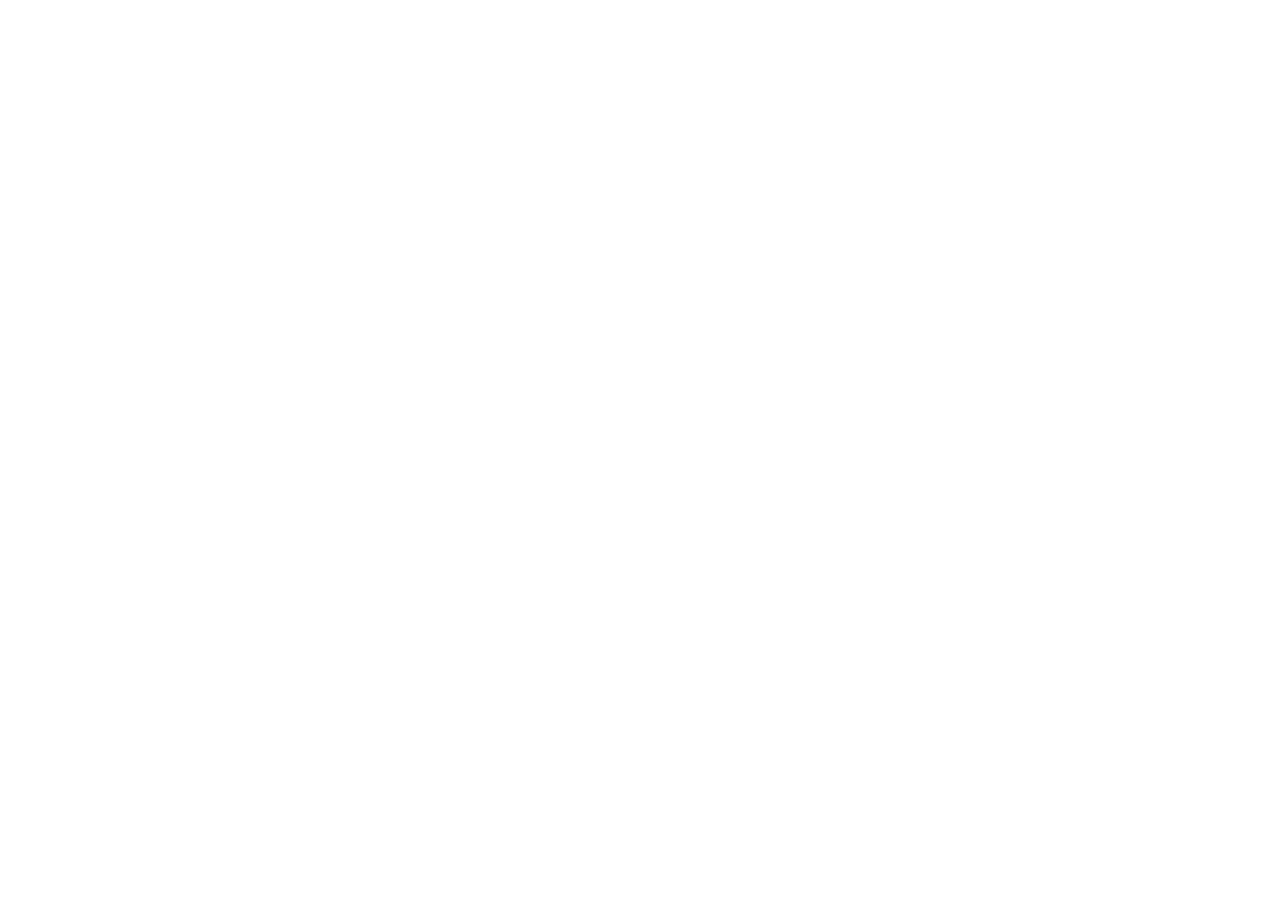
==== community.html @ aff17cbe "a" ====
<!DOCTYPE html>
<html lang="en">
<head>
    <meta charset="UTF-8">
    <meta name="viewport" content="width=device-width, initial-scale=1.0">
    <title>Document</title>
</head>
<body>
    
</body>
</html>
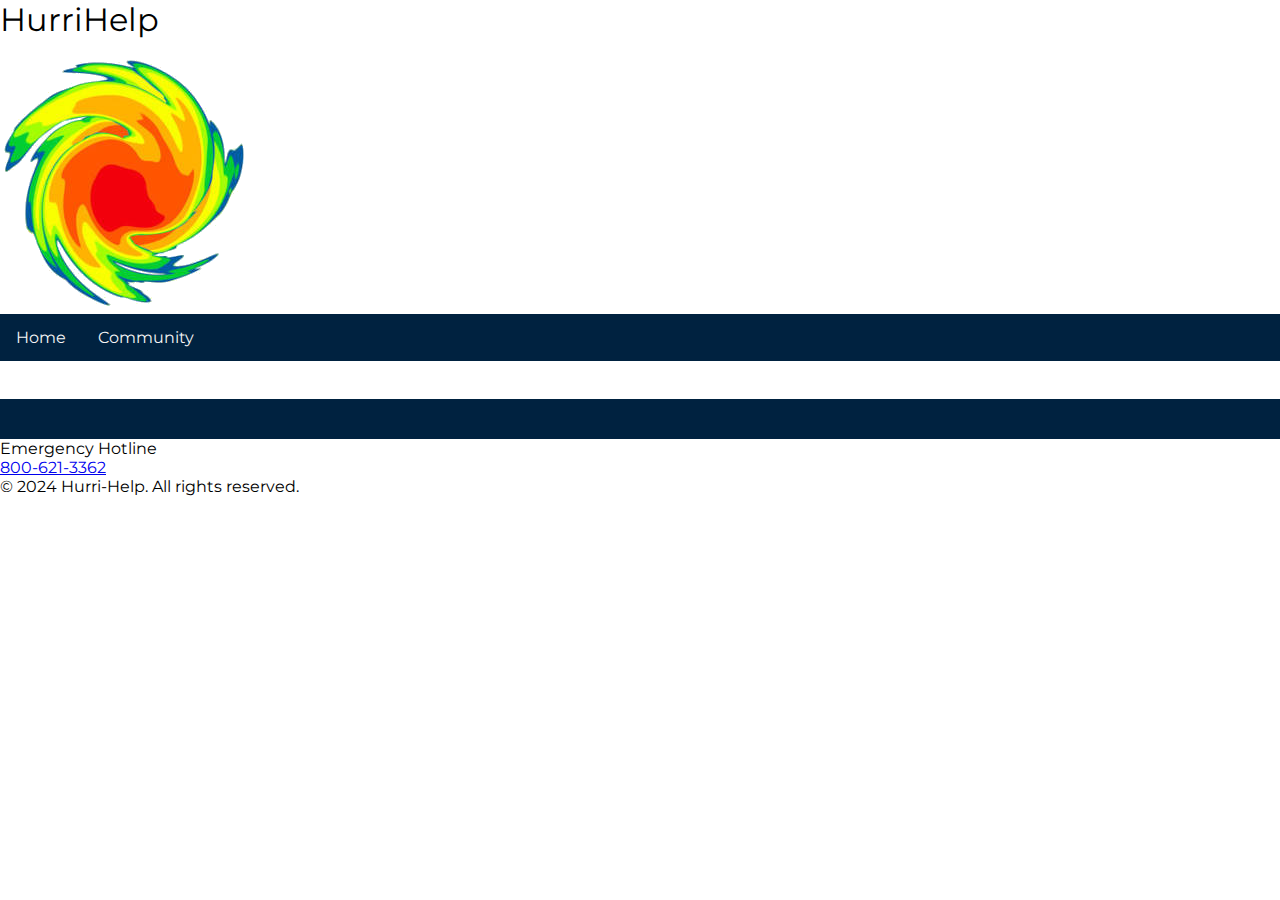
==== commit 94307c7e: "Updated community.html" ====
--- a/community.html
+++ b/community.html
@@ -3,9 +3,26 @@
 <head>
     <meta charset="UTF-8">
     <meta name="viewport" content="width=device-width, initial-scale=1.0">
-    <title>Document</title>
+    <title>Community</title>
+    <link rel="stylesheet" href="styles.css">
+    <link rel="icon" href="images/hurrihelp_favicon.png">
+    <div id="logo_header">
+        <h1>HurriHelp</h1><br>
+        <img src="images/hurrihelp_favicon.png" alt="The HurriHelp Logo">
+    </div>
+    <navbar>
+      <ul>
+        <li><a href="index.html">Home</a></li>
+        <li><a href="community.html">Community</a></li>
+      </ul>
+    </navbar><br><br>
 </head>
 <body>
     
 </body>
+<footer></footer>
+    <p>Emergency Hotline</p>
+    <a href= "tel:8006213362">800-621-3362</a>
+    <p>© 2024 Hurri-Help. All rights reserved.</p>
+</footer>
 </html>--- a/styles.css
+++ b/styles.css
@@ -0,0 +1,65 @@
+@import url('https://fonts.googleapis.com/css2?family=Montserrat:ital@0;1&display=swap');
+
+:root {
+    --primary-color: #047aed;
+    --secondary-color: #1c3fa8;
+    --dark-color: #002240;
+    --light-color: #f4f4f4;
+    --success-color:#5cb85c;
+    --error-color:#d9534f;
+}
+
+*{
+    box-sizing: border-box;
+    padding: 0;
+    margin: 0;
+}
+
+* {
+  font-family: "Montserrat", sans-serif;
+  font-optical-sizing: auto;
+  font-weight: 400;
+  font-style: normal;
+}
+
+.logo_header{
+    
+}
+
+.button {
+    color: var(--primary-color)
+}
+
+ul {
+    list-style-type: none;
+    margin: 0;
+    padding: 0;
+    overflow: hidden;
+    background-color: #002240;
+  }
+  
+li {
+    float: left;
+  }
+  
+li a {
+    display: block;
+    color: #f4f4f4;
+    text-align: center;
+    padding: 14px 16px;
+    text-decoration: none;
+  }
+  
+  /* Change the link color to #111 (black) on hover */
+li a:hover {
+    background-color: #1c3fa8;
+  }
+
+
+footer {
+    background-color: #002240;
+    color: white; /* Optional: set text color for contrast */
+    padding: 20px;
+    text-align: center;
+    }
+      
